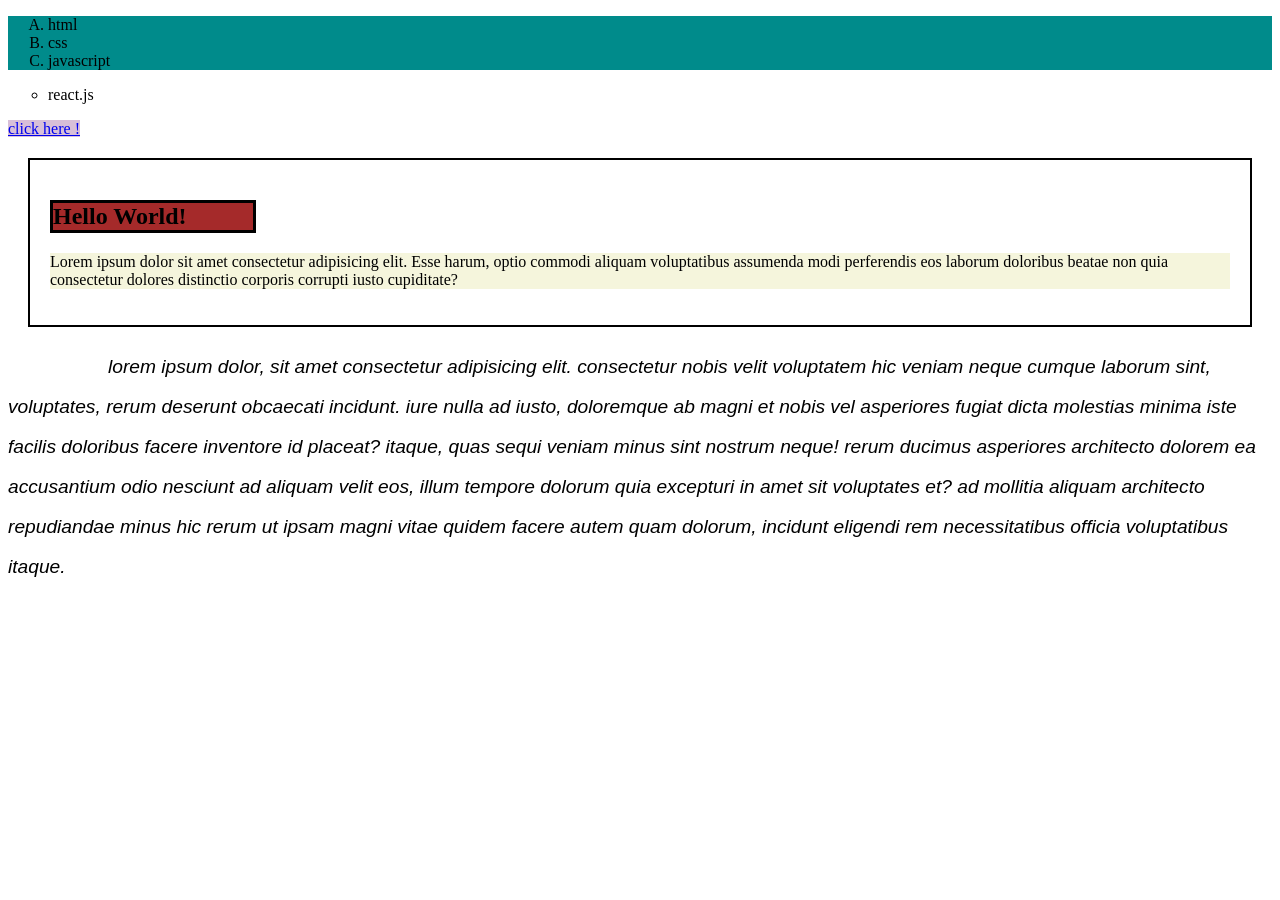
==== css/index.html @ bfd3f433 "text" ====
<!DOCTYPE html>
<html lang="en">
<head>
    <meta charset="UTF-8">
    <meta name="viewport" content="width=device-width, initial-scale=1.0">
    <link rel="stylesheet" href="style.css">
    <title>css</title>
</head>
<body>
    <ol type="A">
        <li >
            html 
        </li>
        <li>css</li>
        <li>javascript</li>
    </ol>

    <ul type="circle">
        <li>
            react.js
        </li>
    </ul>

    <a href="www.google.com" target="_blank">click here !</a>

    <section id="box">
        <h1>Hello World!</h1>
    <p>Lorem ipsum dolor sit amet consectetur adipisicing elit. Esse harum, optio commodi aliquam voluptatibus assumenda modi perferendis eos laborum doloribus beatae non quia consectetur dolores distinctio corporis corrupti iusto cupiditate?</p>
    </section>

    <p class="style">
        Lorem ipsum dolor, sit amet consectetur adipisicing elit. Consectetur nobis velit voluptatem hic veniam neque cumque laborum sint, voluptates, rerum deserunt obcaecati incidunt. Iure nulla ad iusto, doloremque ab magni et nobis vel asperiores fugiat dicta molestias minima iste facilis doloribus facere inventore id placeat? Itaque, quas sequi veniam minus sint nostrum neque! Rerum ducimus asperiores architecto dolorem ea accusantium odio nesciunt ad aliquam velit eos, illum tempore dolorum quia excepturi in amet sit voluptates et? Ad mollitia aliquam architecto repudiandae minus hic rerum ut ipsam magni vitae quidem facere autem quam dolorum, incidunt eligendi rem necessitatibus officia voluptatibus itaque.
    </p>
</body>
</html>
---- css/style.css ----
ol[type="A"]{
    background-color: darkcyan;
    
}

ul[type="cricle"]{
    background-color: bisque;
}

a[target="_Blank"]{
    background-color: thistle;
}

#box{
    border: solid black 2px;
    padding: 20px;
    margin: 20px;
    
}

#box h1{
    border: solid black;
    background-color: brown;
    width: 200px;
}

#box p{
    background-color: beige;
}

.style{
    text-transform: lowercase;
    text-indent: 100px;
    text-decoration-style: dotted;
    font-size: larger;
    font-style: oblique;
    font-family: sans-serif;
    font-weight: 300;
    line-height: 40px;
}
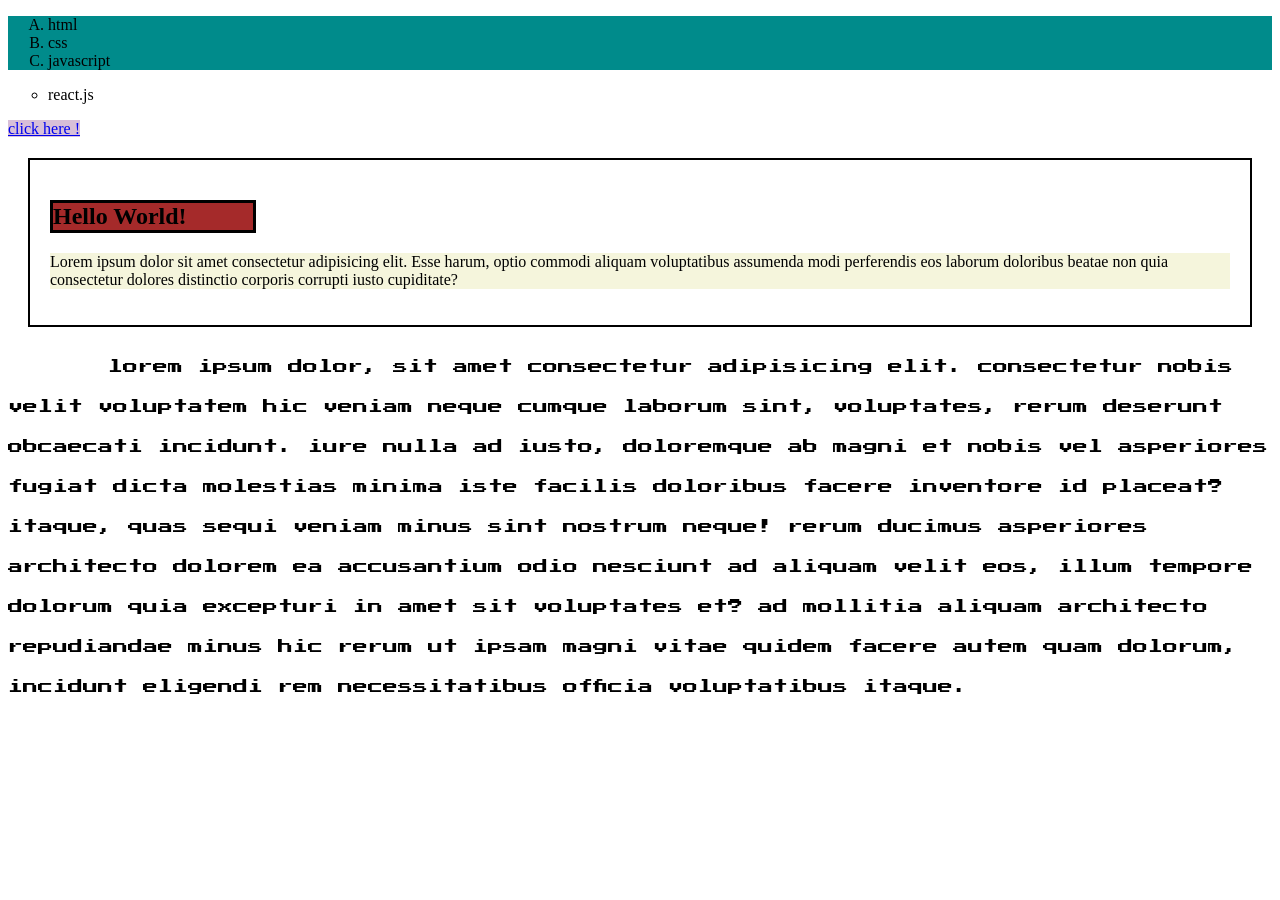
==== commit 33e47ea2: "asd" ====
--- a/css/index.html
+++ b/css/index.html
@@ -4,6 +4,9 @@
     <meta charset="UTF-8">
     <meta name="viewport" content="width=device-width, initial-scale=1.0">
     <link rel="stylesheet" href="style.css">
+    <link rel="preconnect" href="https://fonts.googleapis.com">
+<link rel="preconnect" href="https://fonts.gstatic.com" crossorigin>
+<link href="https://fonts.googleapis.com/css2?family=Archivo+Black&family=Bebas+Neue&family=Bitcount+Prop+Double+Ink:wght@100..900&family=Bungee&family=Montserrat:ital,wght@0,100..900;1,100..900&family=Oxanium:wght@200..800&family=Press+Start+2P&display=swap" rel="stylesheet">
     <title>css</title>
 </head>
 <body>
--- a/css/style.css
+++ b/css/style.css
@@ -32,9 +32,12 @@
     text-transform: lowercase;
     text-indent: 100px;
     text-decoration-style: dotted;
-    font-size: larger;
+    font-size: 15px;
     font-style: oblique;
     font-family: sans-serif;
     font-weight: 300;
     line-height: 40px;
+font-family: "Press Start 2P", system-ui;
+  font-weight: 400;
+  font-style: normal;
 }
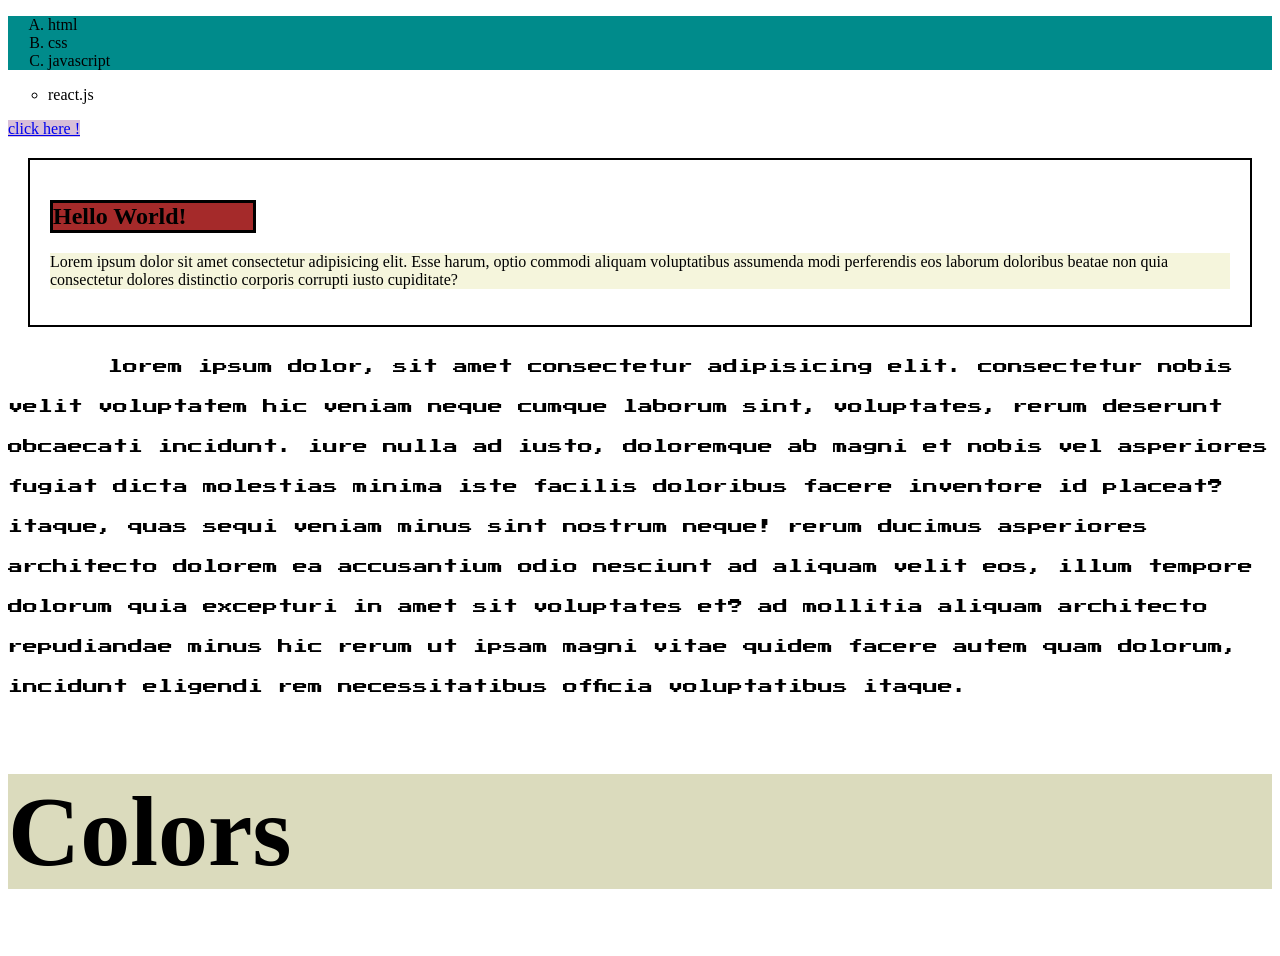
==== commit 9369ed07: "rgb" ====
--- a/css/index.html
+++ b/css/index.html
@@ -34,5 +34,9 @@
     <p class="style">
         Lorem ipsum dolor, sit amet consectetur adipisicing elit. Consectetur nobis velit voluptatem hic veniam neque cumque laborum sint, voluptates, rerum deserunt obcaecati incidunt. Iure nulla ad iusto, doloremque ab magni et nobis vel asperiores fugiat dicta molestias minima iste facilis doloribus facere inventore id placeat? Itaque, quas sequi veniam minus sint nostrum neque! Rerum ducimus asperiores architecto dolorem ea accusantium odio nesciunt ad aliquam velit eos, illum tempore dolorum quia excepturi in amet sit voluptates et? Ad mollitia aliquam architecto repudiandae minus hic rerum ut ipsam magni vitae quidem facere autem quam dolorum, incidunt eligendi rem necessitatibus officia voluptatibus itaque.
     </p>
+
+    <h1 class="colors">
+        Colors 
+    </h1>
 </body>
 </html>
--- a/css/style.css
+++ b/css/style.css
@@ -6,6 +6,7 @@
 ul[type="cricle"]{
     background-color: bisque;
 }
+
 
 a[target="_Blank"]{
     background-color: thistle;
@@ -40,4 +41,13 @@
 font-family: "Press Start 2P", system-ui;
   font-weight: 400;
   font-style: normal;
+}
+
+.colors{
+    font-size: 100px;
+    background-color: #1a83c0;
+    background-color: goldenrod;
+    background-color: rgb(134, 55, 224);
+    background-color: hsl(60deg, 30%, 80%);
+    
 }
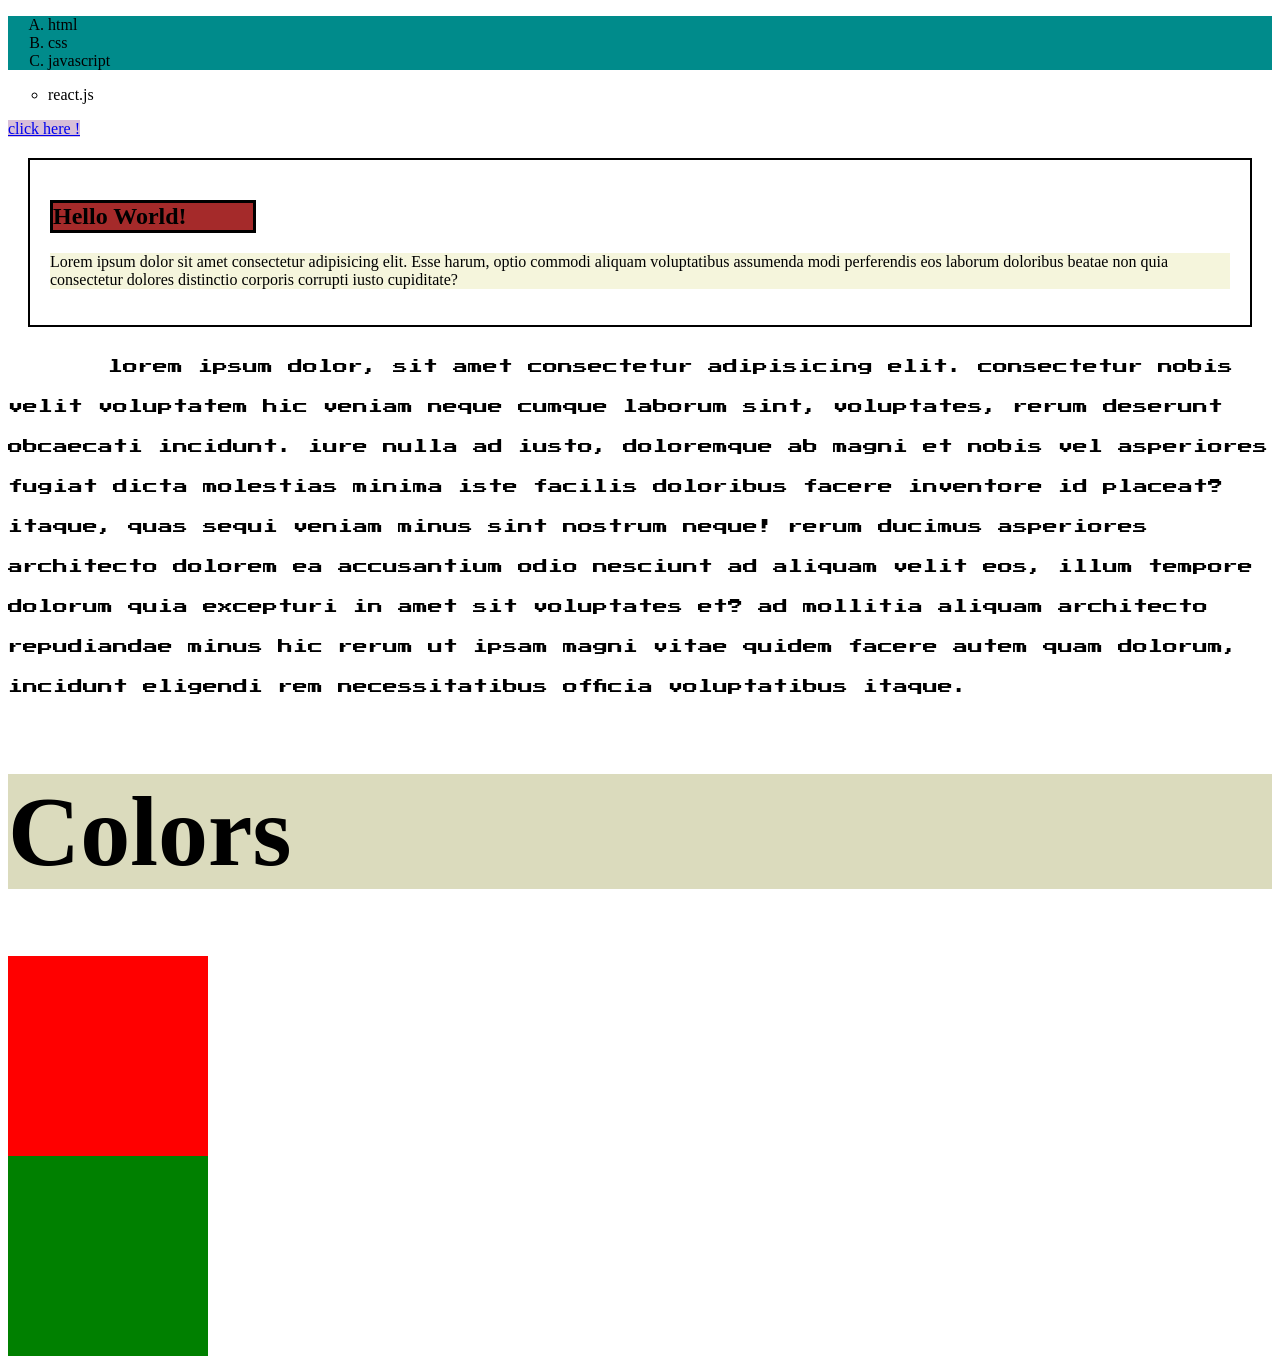
==== commit 147e7d90: "position" ====
--- a/css/index.html
+++ b/css/index.html
@@ -38,5 +38,9 @@
     <h1 class="colors">
         Colors 
     </h1>
+
+    <div class="box"></div>
+    <div class="box2"></div>
+    <div class="box3"></div>
 </body>
 </html>
--- a/css/style.css
+++ b/css/style.css
@@ -41,6 +41,7 @@
 font-family: "Press Start 2P", system-ui;
   font-weight: 400;
   font-style: normal;
+  
 }
 
 .colors{
@@ -50,4 +51,27 @@
     background-color: rgb(134, 55, 224);
     background-color: hsl(60deg, 30%, 80%);
     
+}
+
+.box{
+    height: 200px;
+    width: 200px;
+    background-color: red;
+    /* position: relative; */
+    /* left: 100px; */
+}
+
+.box2{
+    height: 200px;
+    width: 200px;
+    background-color: blue;
+    position: absolute;
+}
+
+.box3{
+    height: 200px;
+    width: 200px;
+    background-color: green;
+    position: absolute;
+    
 }
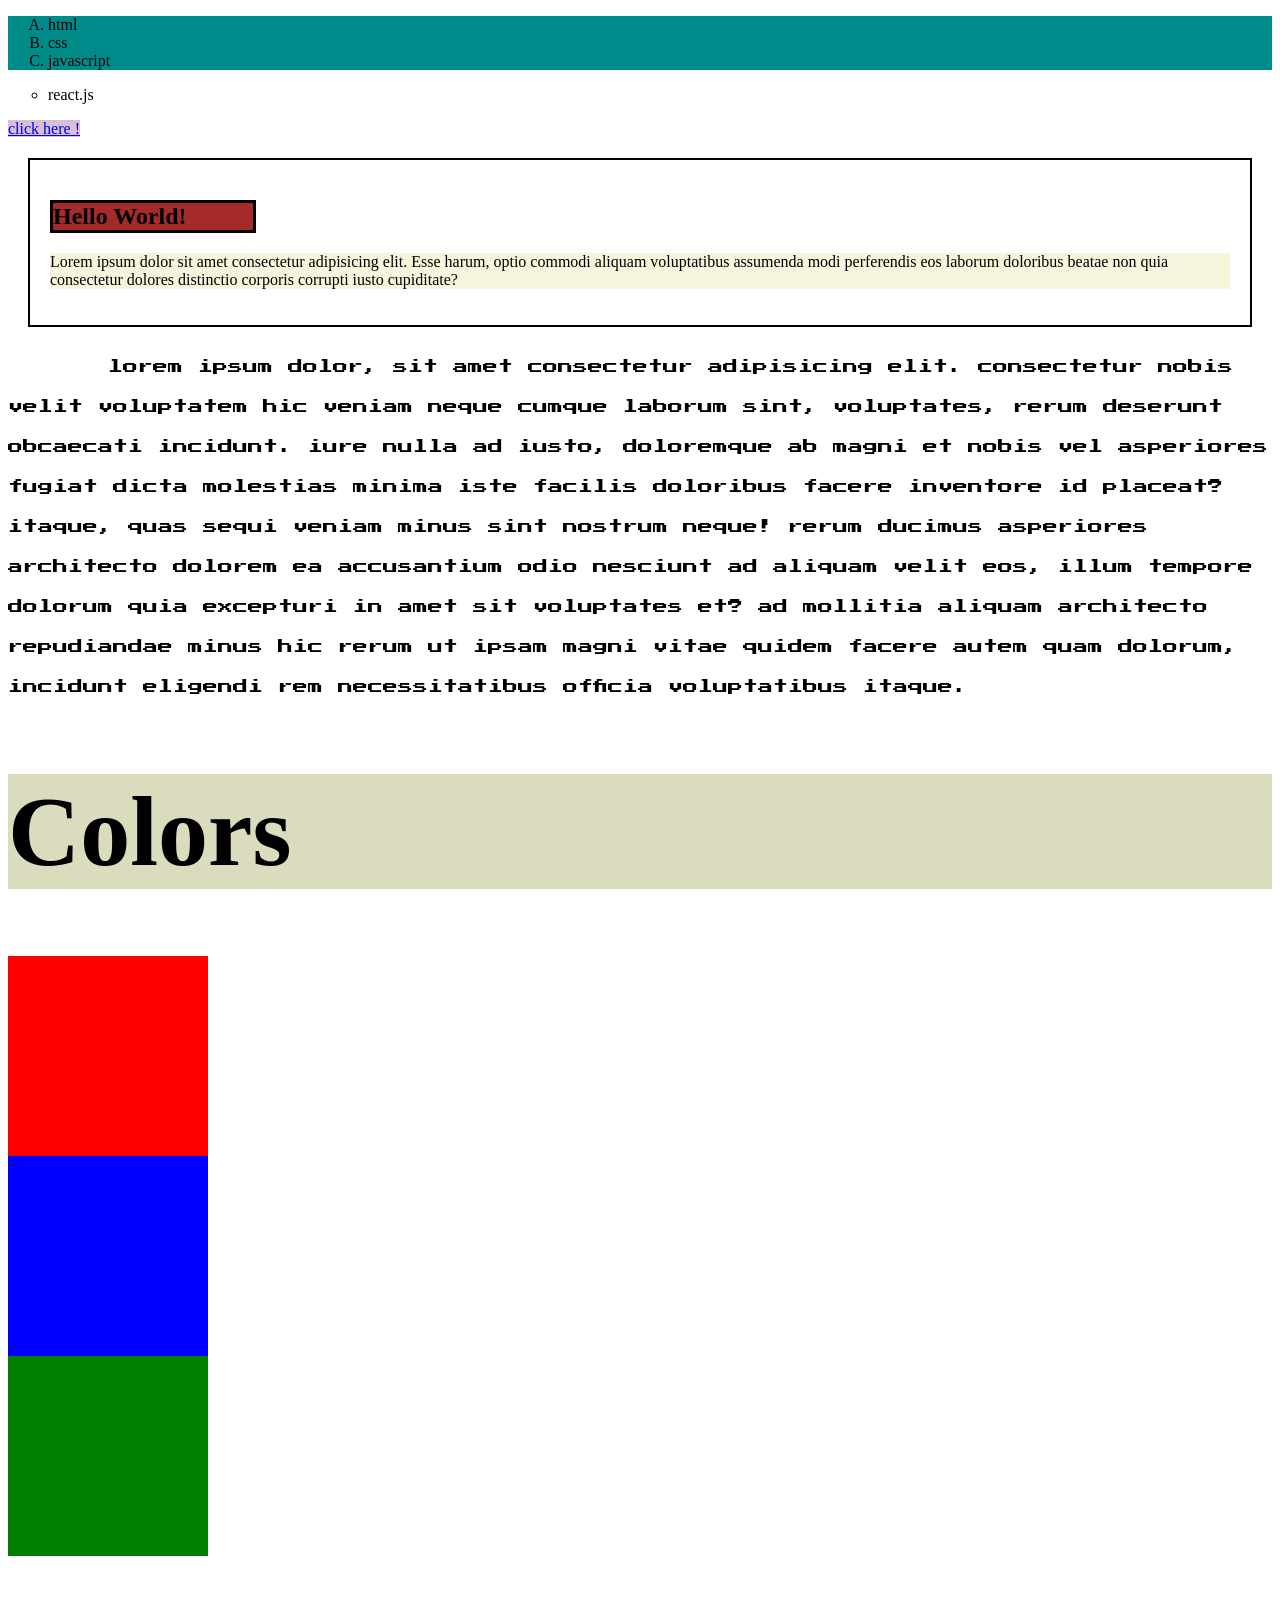
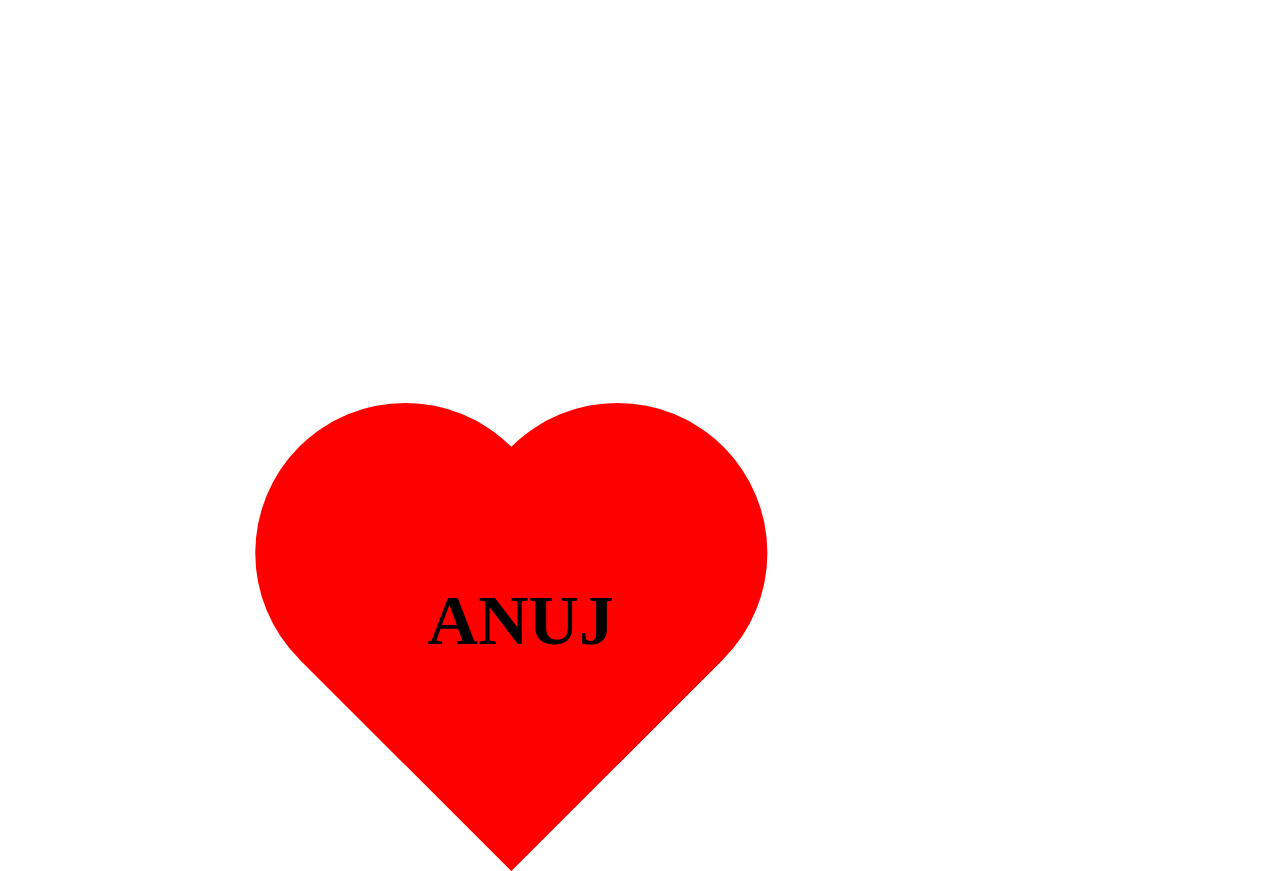
==== commit 9b2ccb9e: "task" ====
--- a/css/index.html
+++ b/css/index.html
@@ -42,5 +42,15 @@
     <div class="box"></div>
     <div class="box2"></div>
     <div class="box3"></div>
+
+    <section class="parent">
+        <article class="heart">
+            <h1>
+                ANUJ
+            </h1>
+        </article>
+        <article class="heart2"></article>
+        <article class="heart3"></article>
+    </section>
 </body>
 </html>
--- a/css/style.css
+++ b/css/style.css
@@ -65,13 +65,57 @@
     height: 200px;
     width: 200px;
     background-color: blue;
-    position: absolute;
+    position: relative;
 }
 
 .box3{
     height: 200px;
     width: 200px;
     background-color: green;
+    position: relative;
+    
+}
+
+
+.parent{
+
+}
+.heart{
+    height: 300px;
+    width: 300px;
+    background-color: red;
+    position: relative;
+    top: 150px;
+    border-radius: 50% 50% 0 0 ;
+}
+
+.heart2{
+    height: 300px;
+    width: 300px;
+    background-color: red;
     position: absolute;
+   
+}
+.parent{
+    position: relative;
+    transform: rotate(-45deg);
+}
+
+.heart h1{
+    position: absolute;
+    top: 170px;
+    z-index: 1;
+    left:90px;
+    transform: rotate(45deg);
+    font-size: 70px;
     
+}
+
+.heart3{
+    height: 300px;
+    width: 300px;
+    background-color: red;
+    position: absolute;
+    left : 150px;
+    border-radius: 0% 50% 50% 0 ;
 }
